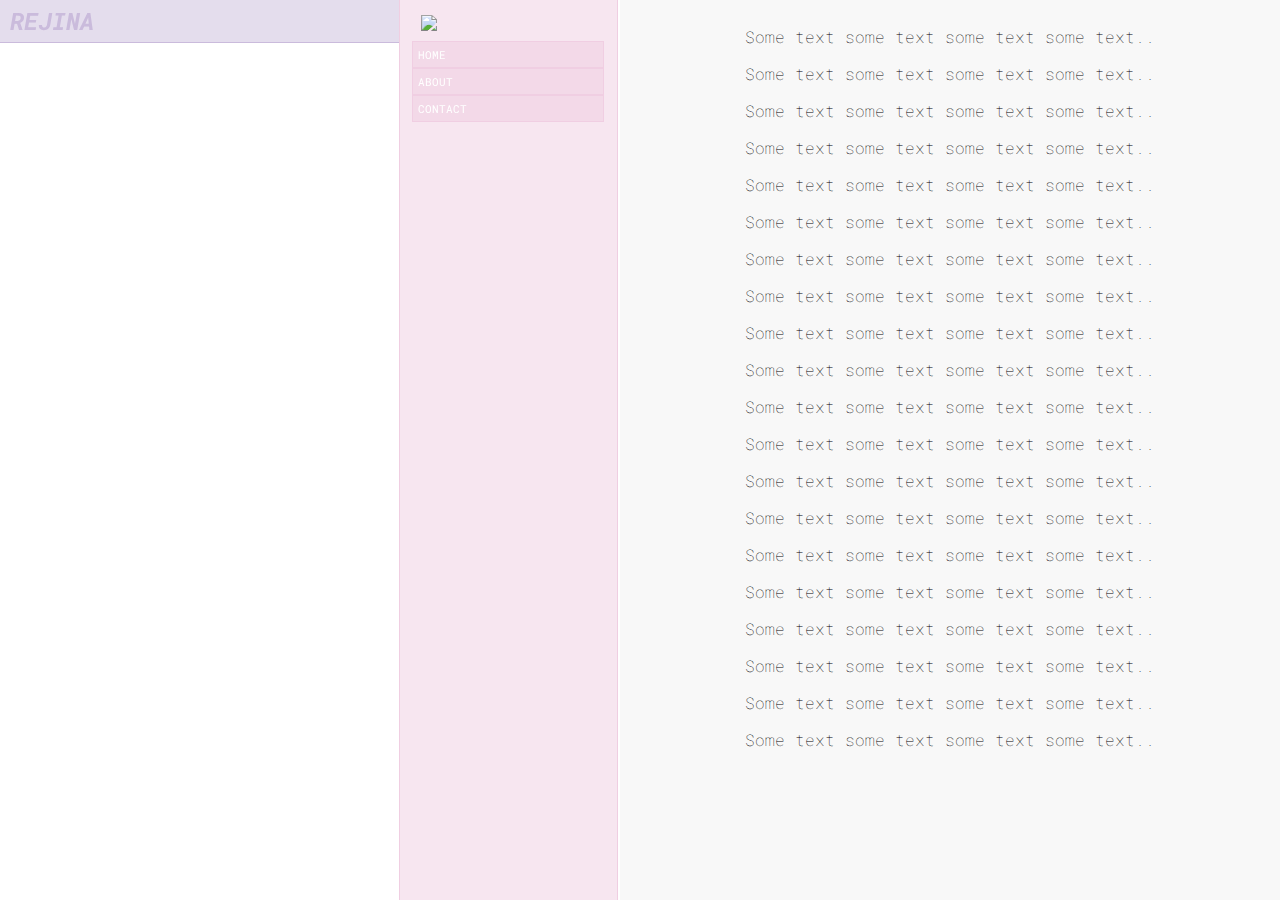
==== index.html @ 23c86b0e "update" ====
<!DOCTYPE html>
<html>
  <head>
    <meta charset="UTF-8">
    <meta name="viewport" content="width=device-width, initial-scale=1.0">
    <title>rejina online</title>
    <link rel="icon" href="https://i.ibb.co/NWPmJfB/flower-gradient-3.png">
    <link href="/rejina/style.css" rel="stylesheet" type="text/css" media="all">
    <script src="//pull.cappuccicons.com/cpf.js"></script>

    <link rel="preconnect" href="https://fonts.googleapis.com">
    <link rel="preconnect" href="https://fonts.gstatic.com" crossorigin>
    <link href="https://fonts.googleapis.com/css2?family=Poppins:ital,wght@0,100;0,200;0,300;0,400;0,500;0,600;0,700;0,800;0,900;1,100;1,200;1,300;1,400;1,500;1,600;1,700;1,800;1,900&display=swap" rel="stylesheet">
    <link href="https://fonts.googleapis.com/css2?family=Roboto+Mono:ital,wght@0,100..700;1,100..700&display=swap" rel="stylesheet">
  </head>
  
  <body>
    <div class="topbar">
      <div class="topbartitle">REJINA</div>
    </div>

    <div class="sidebar">
      <img src="https://i7.glitter-graphics.org/pub/2133/2133257rivw88czdt.gif">
      <a href="/rejina/">HOME</a>
      <a href="/rejina/about">ABOUT</a>
      <a href="/rejina/contact">CONTACT</a>
    </div>

      <div class="main">
        <p>Some text some text some text some text..</p>
        <p>Some text some text some text some text..</p>
        <p>Some text some text some text some text..</p>
        <p>Some text some text some text some text..</p>
        <p>Some text some text some text some text..</p>
        <p>Some text some text some text some text..</p>
        <p>Some text some text some text some text..</p>
        <p>Some text some text some text some text..</p>
        <p>Some text some text some text some text..</p>
        <p>Some text some text some text some text..</p>
        <p>Some text some text some text some text..</p>
        <p>Some text some text some text some text..</p>
        <p>Some text some text some text some text..</p>
        <p>Some text some text some text some text..</p>
        <p>Some text some text some text some text..</p>
        <p>Some text some text some text some text..</p>
        <p>Some text some text some text some text..</p>
        <p>Some text some text some text some text..</p>
        <p>Some text some text some text some text..</p>
        <p>Some text some text some text some text..</p>
      </div>
  


<style>
.sidebar {
    position:fixed;
    padding: 1%;
    top: 0%;
    right: 51.7%;
    z-index: 9999;
    width:15%;
    height:100vh;
    display: block;
    border-left: 1px solid #f0cee2;
    border-right: 1px solid #f0cee2;
    background: #f0cee280;
    backdrop-filter: blur(3px);
    padding-top:15px;
    padding-bottom:5px;
}

.sidebar a {
  color: white;
  text-align: center;
  margin-left: auto;
  margin-right: auto;
  display:flex;
  padding: 5px;
  text-decoration: none;
  border: 1px solid #f0cee2;
  background-color: #f0cee280;
  font-family: "Roboto Mono", monospace;
  font-size: 0.7em;
  -webkit-transition: .3s;
  transition: .3s;
}

.sidebar a:hover {
  -webkit-transform: scale(1.05);
  transform: scale(1.05);  
}

.cp-aloe-vera-o, .cp-jellyfish-o, .cp-mochi {
  font-size: 1.2em;  
  color: #f0cee2;
}

.sidebar img {
  display: block;
  margin-left: auto;
  margin-right: auto;
  margin-bottom: 10px;
	width:174px;
	height: auto;
  object-fit: cover;
  
}

.topbar {
  position:fixed;
  top: 0%;
  left: 0%;
  width: 31.2%;
  border-bottom: 1px solid #cabbdc;
  background-color: #cabbdc80;
  backdrop-filter: blur(3px);
}

.topbartitle {
  margin: auto;
  color: #cabbdc; 
  font-size: 1.5em;
  padding: 5px 10px;
  font-family: "Roboto Mono", monospace;
  font-weight: 800;
  font-style: italic;
  text-align: left;
}

.cp-circle {
  font-size: 0.3em;  
  color: #b2d2d5;
  animation: blinker 1s linear infinite;
}

@keyframes blinker {
50% {
opacity: 0;
}
}

.main {
  position:fixed;
  top: 0%;
  right: 0%;
  width: 50%;
  height: 100vh;
  background-color: #f8f8f8;
  padding: 10px;
  overflow-x: scroll;
}

body {
  background-color: #fff;
  margin: 0px;
}

 h1 {
   text-align: center;
   color: white;
   font-size: 0.7em;
   font-family: "Roboto Mono", monospace;
  }
 
 p {
   text-align: center;
   font-family: "Roboto Mono", monospace;
   font-weight: 100;
  } 
      
</style>
</body>
</html>
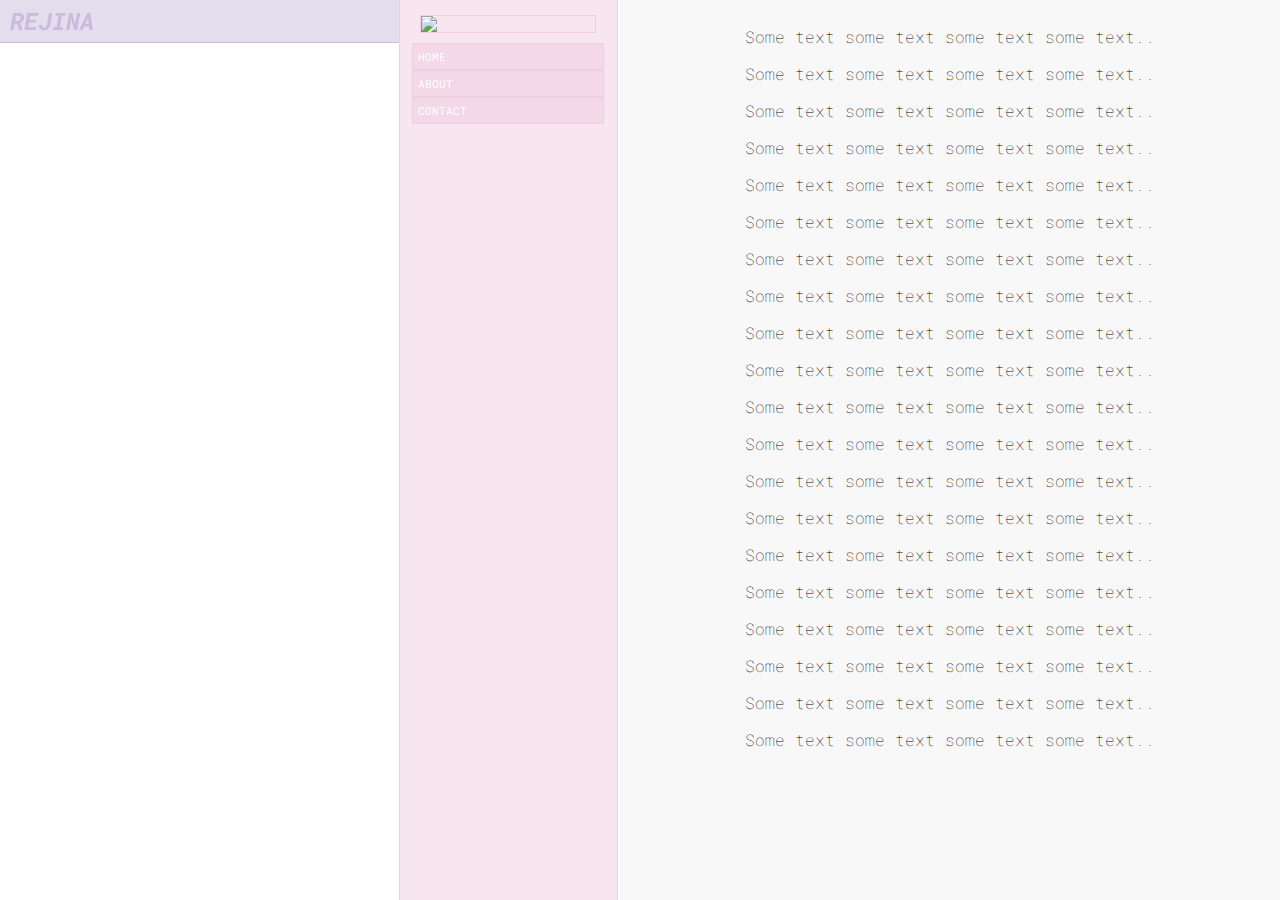
==== commit 5141d1c2: "update" ====
--- a/index.html
+++ b/index.html
@@ -20,7 +20,7 @@
     </div>
 
     <div class="sidebar">
-      <img src="https://i7.glitter-graphics.org/pub/2133/2133257rivw88czdt.gif">
+      <img src="https://www.glitter-graphics.com/gifs/cute/2ZJk-hot-girl">
       <a href="/rejina/">HOME</a>
       <a href="/rejina/about">ABOUT</a>
       <a href="/rejina/contact">CONTACT</a>
@@ -103,7 +103,7 @@
 	width:174px;
 	height: auto;
   object-fit: cover;
-  
+  border: 1px solid #f0cee2;
 }
 
 .topbar {
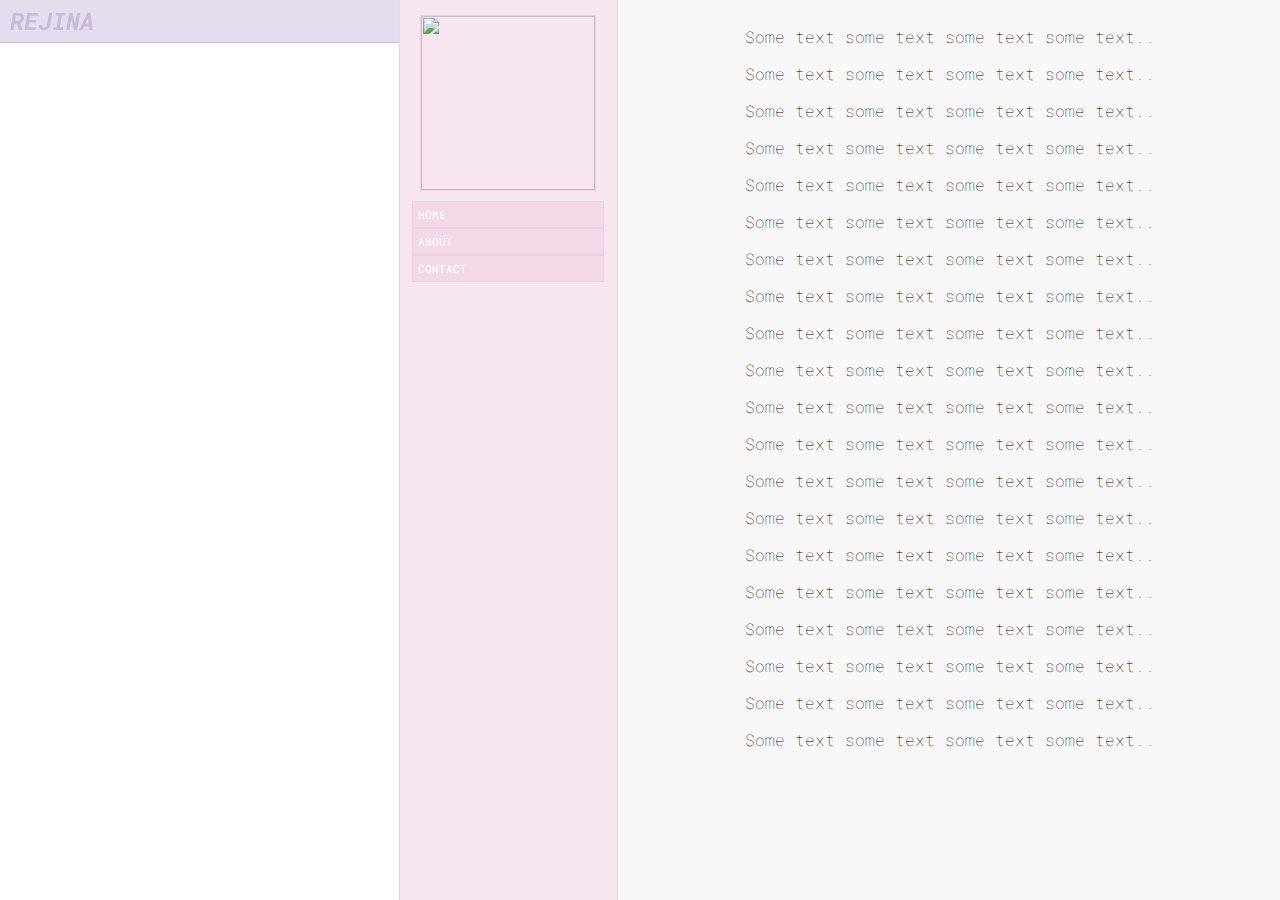
==== commit aeebaf31: "update" ====
--- a/index.html
+++ b/index.html
@@ -20,7 +20,7 @@
     </div>
 
     <div class="sidebar">
-      <img src="https://www.glitter-graphics.com/gifs/cute/2ZJk-hot-girl">
+      <img src="https://i5.glitter-graphics.org/pub/1986/1986325wk442qjzuv.gif">
       <a href="/rejina/">HOME</a>
       <a href="/rejina/about">ABOUT</a>
       <a href="/rejina/contact">CONTACT</a>
@@ -101,7 +101,7 @@
   margin-right: auto;
   margin-bottom: 10px;
 	width:174px;
-	height: auto;
+	height: 174px;
   object-fit: cover;
   border: 1px solid #f0cee2;
 }
